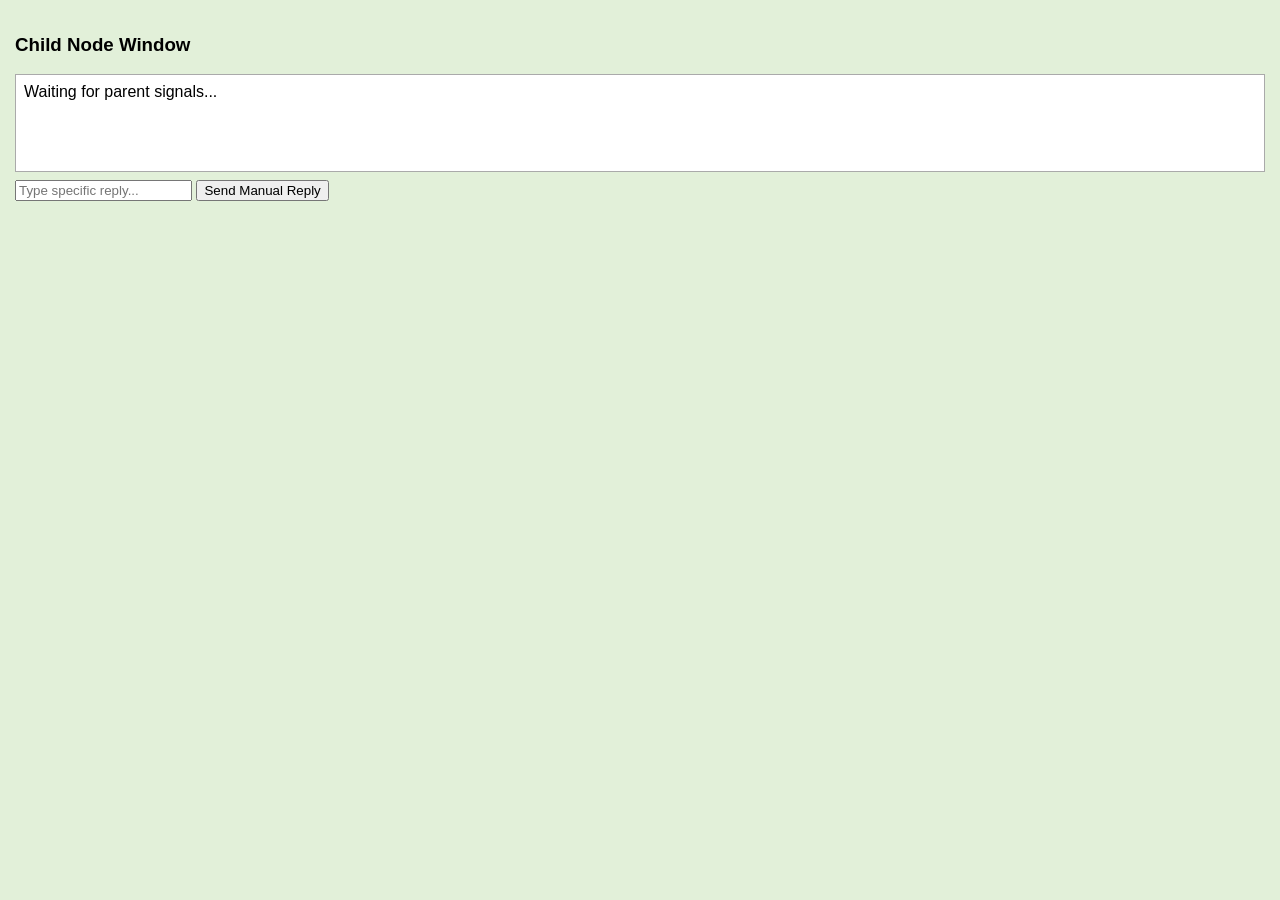
==== child.html @ 8a65a747 "Add files via upload" ====
<!DOCTYPE html>
<html lang="en">
<head>
    <meta charset="UTF-8">
    <title>Lab Chat - Child Window</title>
    <style>
        body { font-family: sans-serif; padding: 15px; background: #e2f0d9; margin: 0; }
        #child-log { background: white; padding: 8px; height: 80px; overflow-y: auto; border: 1px solid #aaa; margin-bottom: 8px;}
    </style>
</head>
<body>

    <h3>Child Node Window</h3>
    <div id="child-log">Waiting for parent signals...</div>
    
    <input type="text" id="child-reply" placeholder="Type specific reply...">
    <!-- This tracks who sent the last message so we can reply manually if needed -->
    <button onclick="sendManualReply()">Send Manual Reply</button>

    <script>
        const log = document.getElementById('child-log');
        const trustedOrigin = 'http://127.0.0.1'; 
        let lastSenderSource = null;

        // 1. Receiving from Parent & Sending Automatic Acknowledgment
        window.addEventListener('message', (event) => {
            if (event.origin !== trustedOrigin) return;

            log.innerHTML += `<div>Received: "${event.data}"</div>`;
            
            // Save the source window context for future manual replies
            lastSenderSource = event.source; 

            // IMMEDIATELY SEND ACKNOWLEDGMENT BACK
            // event.source points directly back to index.html (the parent window context)
            event.source.postMessage(`[ACK] Received message: "${event.data}"`, event.origin);
        });

        // 2. Sending an Independent Manual Reply
        function sendManualReply() {
            const input = document.getElementById('child-reply');
            
            if (lastSenderSource) {
                lastSenderSource.postMessage(input.value, trustedOrigin);
                log.innerHTML += `<div style="color: green;">Sent: "${input.value}"</div>`;
                input.value = '';
            } else {
                alert("No active communication link established yet! Parent must message first.");
            }
        }
    </script>
</body>
</html>
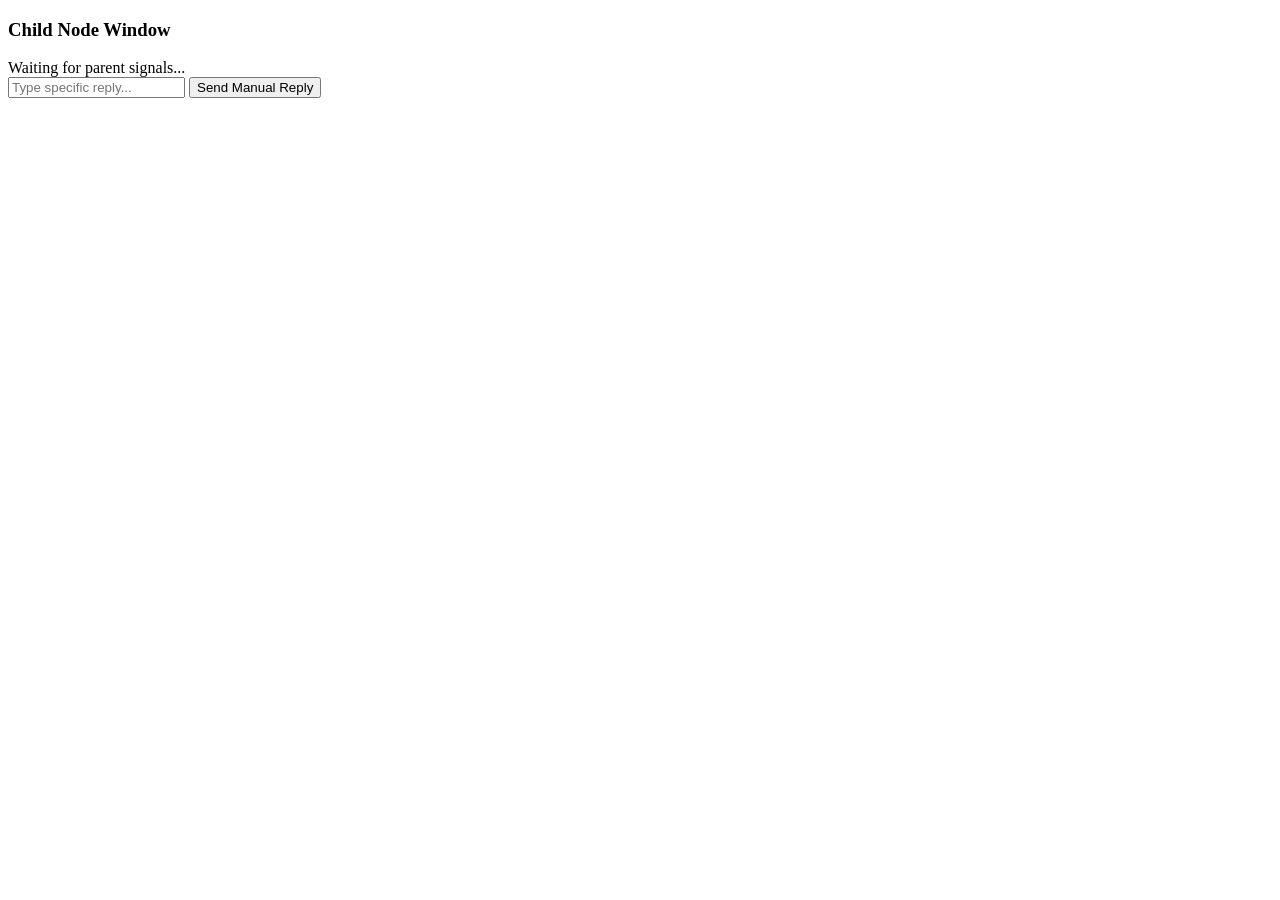
==== commit 9cfcc291: "Refactor child.html to simplify structure Removed unnecessary styles and streamlined the HTML struct" ====
--- a/child.html
+++ b/child.html
@@ -3,10 +3,6 @@
 <head>
     <meta charset="UTF-8">
     <title>Lab Chat - Child Window</title>
-    <style>
-        body { font-family: sans-serif; padding: 15px; background: #e2f0d9; margin: 0; }
-        #child-log { background: white; padding: 8px; height: 80px; overflow-y: auto; border: 1px solid #aaa; margin-bottom: 8px;}
-    </style>
 </head>
 <body>
 
@@ -50,4 +46,4 @@
         }
     </script>
 </body>
-</html>+</html>
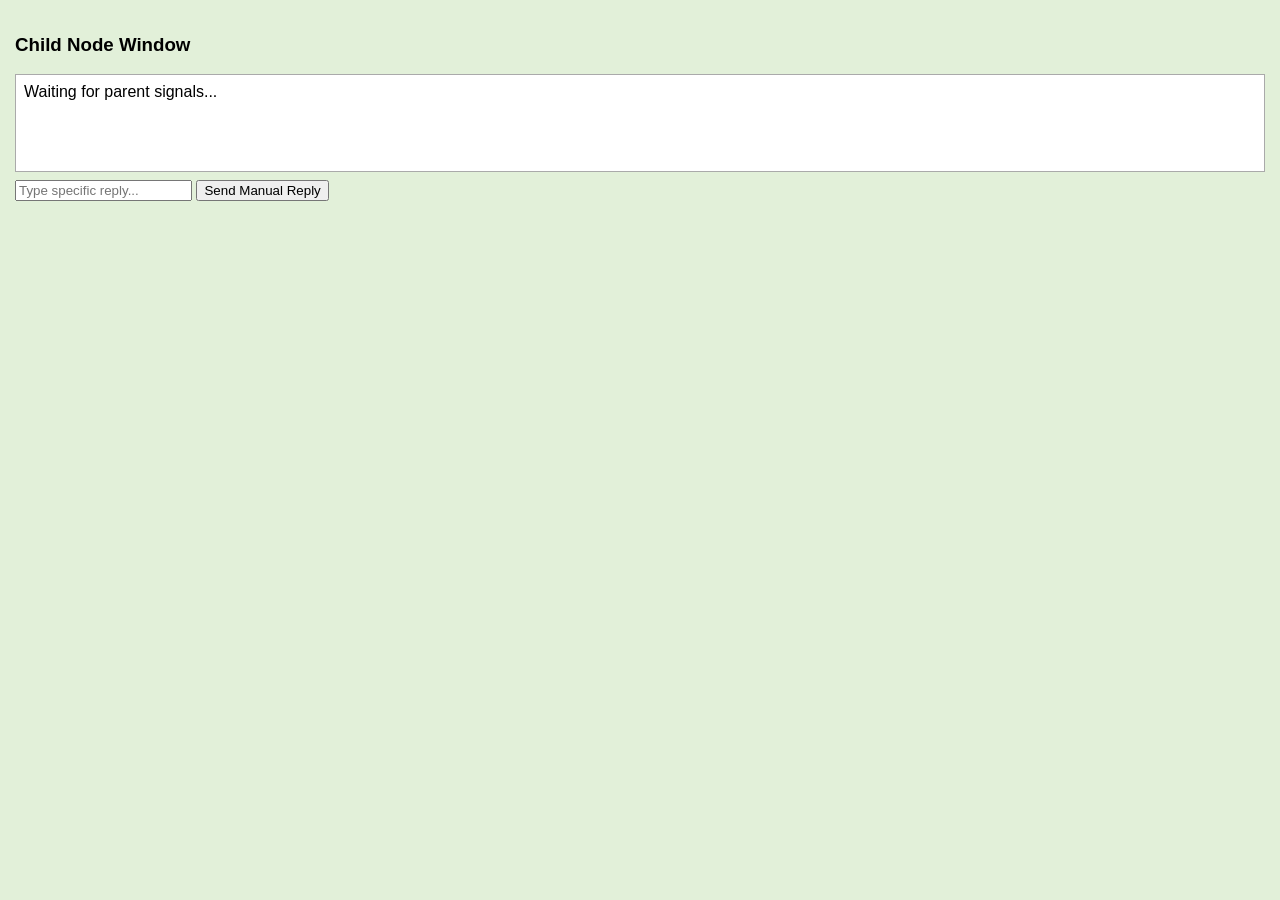
==== commit f7c05517: "Enhance child.html with CSS and class updates Added a stylesheet link and updated body class." ====
--- a/child.html
+++ b/child.html
@@ -3,8 +3,9 @@
 <head>
     <meta charset="UTF-8">
     <title>Lab Chat - Child Window</title>
+    <link rel="stylesheet" href="style.css">
 </head>
-<body>
+<body class="page-child">
 
     <h3>Child Node Window</h3>
     <div id="child-log">Waiting for parent signals...</div>
--- a/style.css
+++ b/style.css
@@ -0,0 +1,36 @@
+body { 
+  font-family: sans-serif; 
+   }
+/* index */
+.page-index {
+  padding: 20px; 
+  background: #f4f4f9;
+}
+#chat-box { 
+  border: 1px solid #ccc; 
+  height: 150px; 
+  overflow-y: auto; 
+  background: white; 
+  padding: 10px; 
+  margin-bottom: 10px; }
+iframe { 
+  width: 100%; 
+  height: 200px; 
+  border: 2px dashed #21a13d; 
+  margin-top: 20px; }
+
+
+/*child*/
+.page-child {
+  padding: 15px; 
+  background: #e2f0d9; 
+  margin: 0; 
+}
+#child-log { 
+  background: white; 
+  padding: 8px; 
+  height: 80px; 
+  overflow-y: auto; 
+  border: 1px solid #aaa; 
+  margin-bottom: 8px;
+}
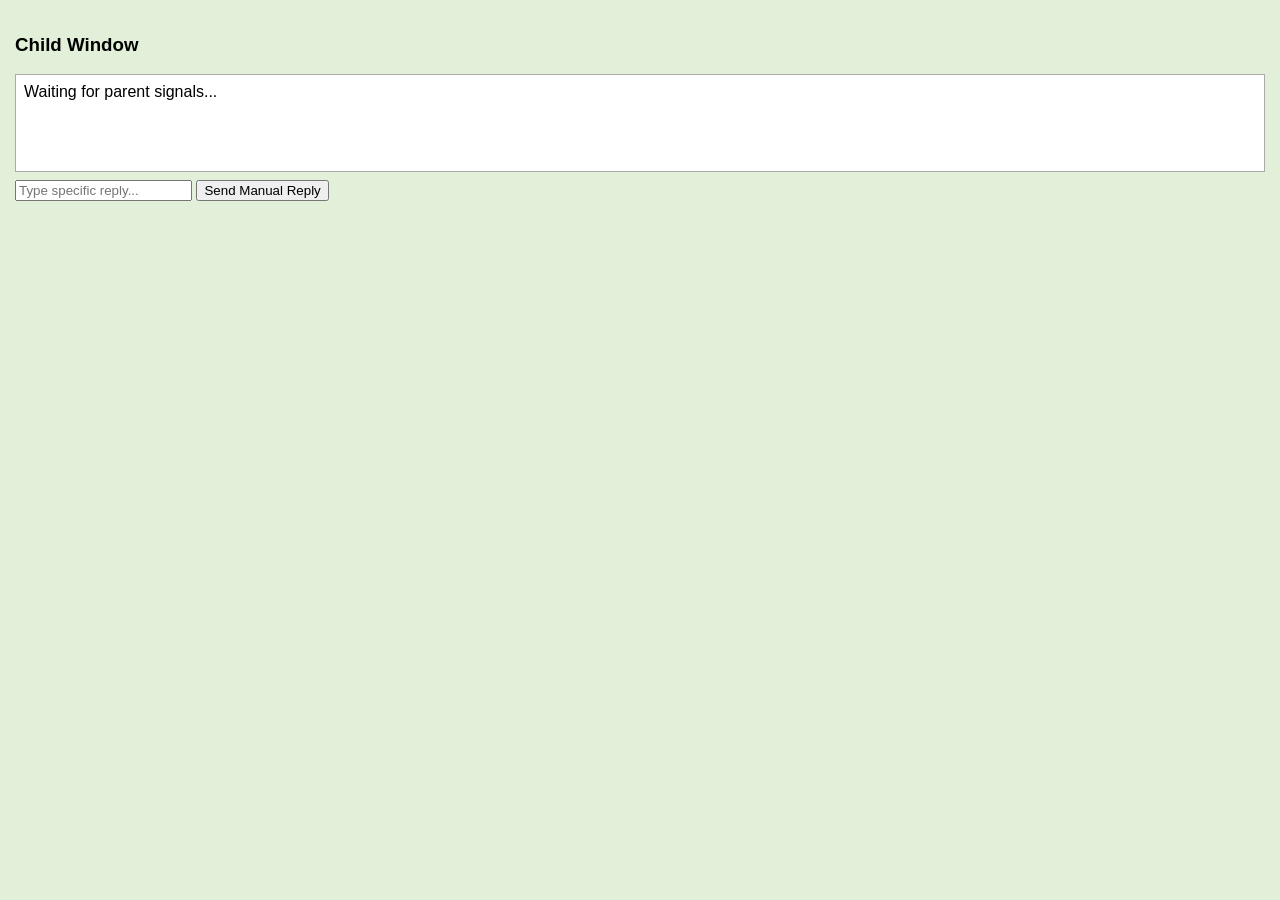
==== commit a8af82bf: "Fix HTML formatting in child.html" ====
--- a/child.html
+++ b/child.html
@@ -7,44 +7,13 @@
 </head>
 <body class="page-child">
 
-    <h3>Child Node Window</h3>
+    <h3>Child Window</h3>
     <div id="child-log">Waiting for parent signals...</div>
     
     <input type="text" id="child-reply" placeholder="Type specific reply...">
     <!-- This tracks who sent the last message so we can reply manually if needed -->
     <button onclick="sendManualReply()">Send Manual Reply</button>
 
-    <script>
-        const log = document.getElementById('child-log');
-        const trustedOrigin = 'http://127.0.0.1'; 
-        let lastSenderSource = null;
-
-        // 1. Receiving from Parent & Sending Automatic Acknowledgment
-        window.addEventListener('message', (event) => {
-            if (event.origin !== trustedOrigin) return;
-
-            log.innerHTML += `<div>Received: "${event.data}"</div>`;
-            
-            // Save the source window context for future manual replies
-            lastSenderSource = event.source; 
-
-            // IMMEDIATELY SEND ACKNOWLEDGMENT BACK
-            // event.source points directly back to index.html (the parent window context)
-            event.source.postMessage(`[ACK] Received message: "${event.data}"`, event.origin);
-        });
-
-        // 2. Sending an Independent Manual Reply
-        function sendManualReply() {
-            const input = document.getElementById('child-reply');
-            
-            if (lastSenderSource) {
-                lastSenderSource.postMessage(input.value, trustedOrigin);
-                log.innerHTML += `<div style="color: green;">Sent: "${input.value}"</div>`;
-                input.value = '';
-            } else {
-                alert("No active communication link established yet! Parent must message first.");
-            }
-        }
-    </script>
+    <script src="js/child.js"> </script>
 </body>
 </html>
